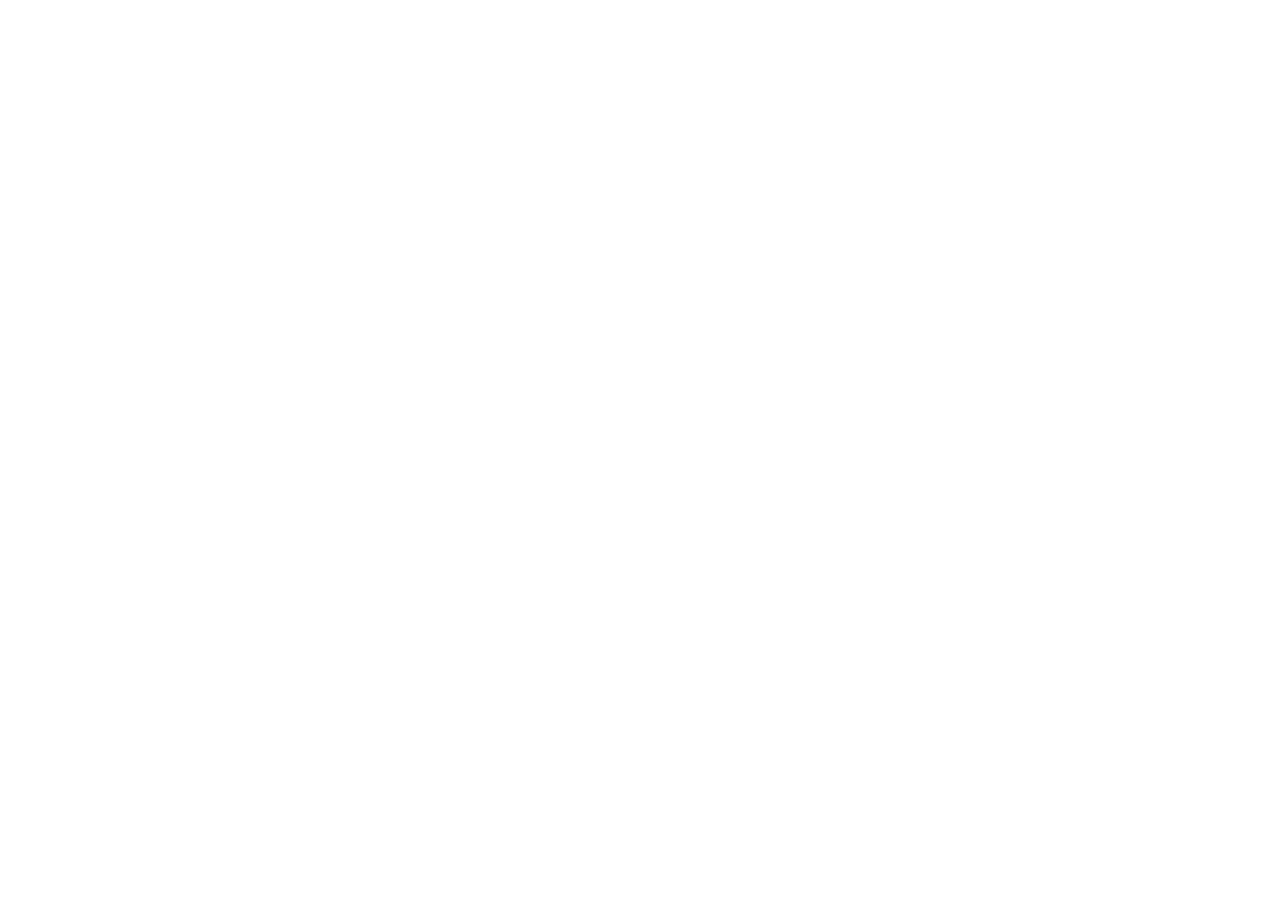
==== index.html @ 4aeaaa49 "first commit" ====
<!DOCTYPE html>
<html lang="en">
  <head>
    <meta charset="UTF-8" />
    <meta http-equiv="X-UA-Compatible" content="IE=edge" />
    <meta name="viewport" content="width=device-width, initial-scale=1.0" />
    <link rel="stylesheet" href="style.css" />
    <title>Document</title>
  </head>
  <body>
    
  </body>
</html>
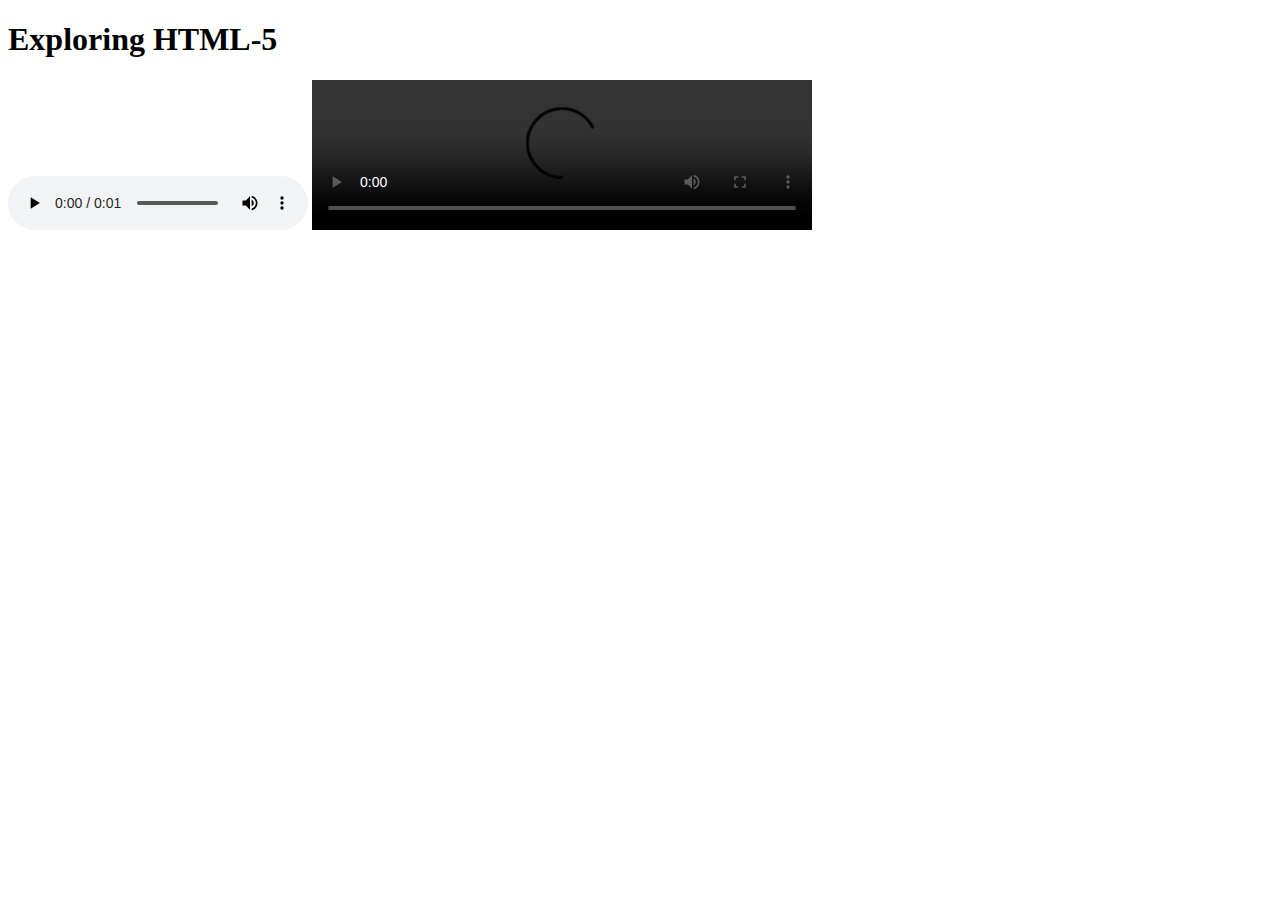
==== commit ae37d3b7: "new files regarding table" ====
--- a/index.html
+++ b/index.html
@@ -8,6 +8,8 @@
     <title>Document</title>
   </head>
   <body>
-    
+    <h1>Exploring HTML-5</h1>
+    <audio src="media/dog.wav" controls>dog</audio>
+    <video src="media/video/demo.mp4" width="500px" controls></video>
   </body>
 </html>
--- a/style.css
+++ b/style.css
@@ -0,0 +1,6 @@
+table {
+  border-collapse: collapse;
+}
+td {
+  border: 1px solid lightgray;
+}
